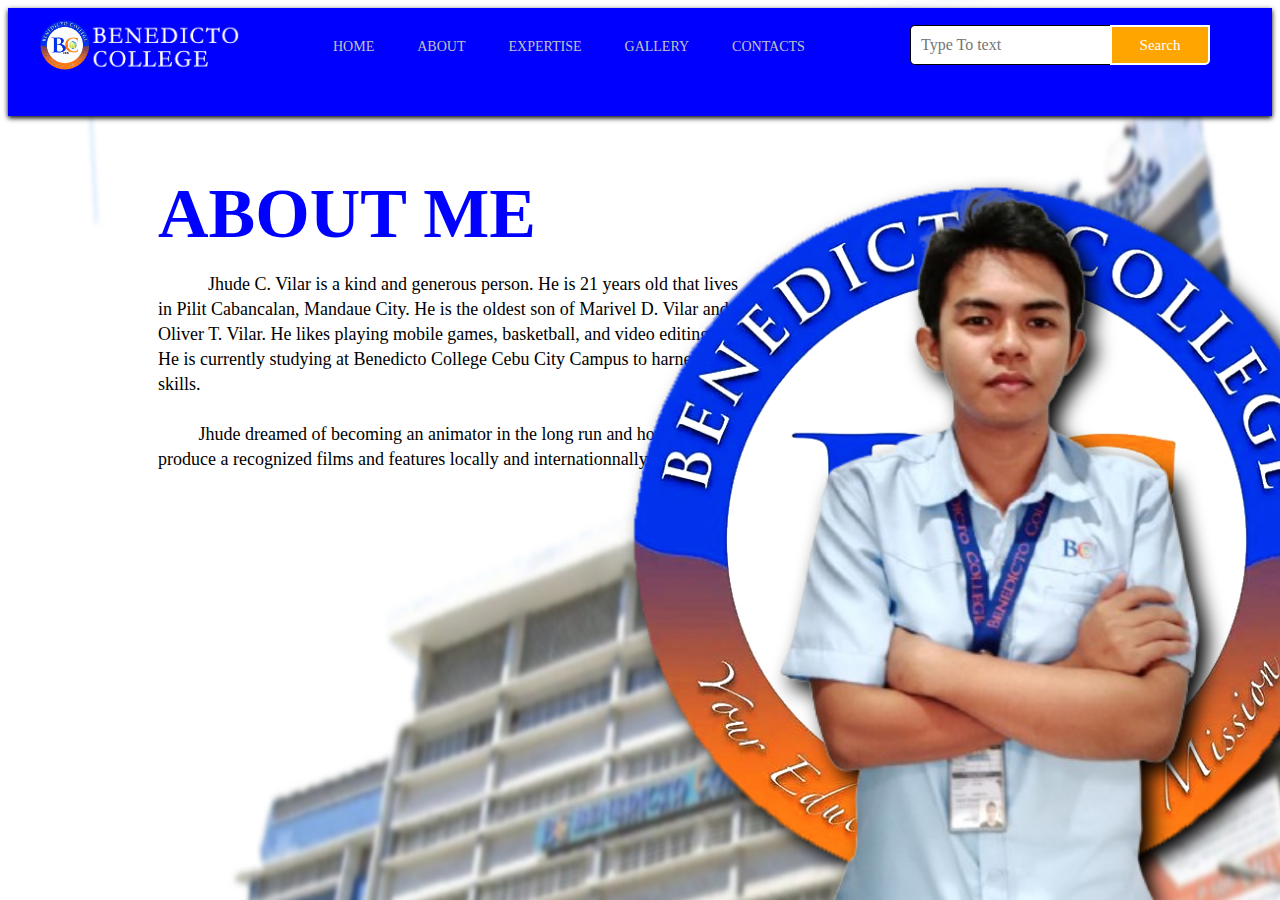
==== index.html @ db85c1dd "Update index.html" ====
<DOCTYPE html>
    <html>



    <head>
        <title>PROFILE PORFOLIO</title>
        <link rel="stylesheet" href="style.css">
    </head>

    <body>

        <div class="container">
            <div class="navbar">
                <div class="icon">

                    <img src="[data-uri]"
                        class="BCpic"></img>
                    <img src="[data-uri]"
                        class="BCname"></img>
                </div>

                <div class="menu">
                    <ul>
                        <li><a
                                href="https://jhudevilar.github.io/portfolio-jhude-vilar/">HOME</a>
                        </li>
                        <li><a
                                href="file:///C:/Users/Jhude/Documents/JHUDE%20VILAR/4th%20YEAR%20COLLEGE/advance%20web%20design/MIDTERM/ABOUT%20PAGE/ABOUT.html">ABOUT</a>
                        </li>
                        <li><a
                                href="file:///C:/Users/Jhude/Documents/JHUDE%20VILAR/4th%20YEAR%20COLLEGE/advance%20web%20design/FINALS/EXPERTISE%20PAGE/EXPERTISE%20HTML/EXPERTISE%20HTML.html">EXPERTISE</a>
                        </li>
                        <li><a
                                href="file:///C:/Users/Jhude/Documents/JHUDE%20VILAR/4th%20YEAR%20COLLEGE/advance%20web%20design/MIDTERM/GALLERY%20PAGE/GALLERY%20HTML.html">GALLERY</a>
                        </li>
                        <li><a href="#">CONTACTS</a></li>
                    </ul>
                </div>



                <div class="search">
                    <input class="srch" type="search" name="" placeholder="Type To text">
                    <a href="#"> <button class="btn">Search</button></a>
                </div>

            </div>
        </div>



        <div class="about">
            <h2 class="about-h2">ABOUT ME
                <p class="about-par">Jhude C. Vilar is a kind and generous person. He is 21 years old that lives<br> in
                    Pilit Cabancalan, Mandaue City. He is the oldest son of Marivel
                    D. Vilar and<br> Oliver T. Vilar. He likes playing mobile games, basketball,
                    and video editing.<br> He is currently studying at Benedicto College Cebu
                    City Campus to harness his<br> skills.<br><br>


                    &nbsp;&nbsp;&nbsp;&nbsp;&nbsp;&nbsp;&nbsp;&nbsp;&nbsp;Jhude dreamed of becoming an animator in the
                    long run and hopefully
                    will<br> produce a recognized films and features locally and internationnally.
                </p>





        </div>



        <div class="images">
            <img src="[data-uri]"
                class="logo">
            <img src="[data-uri]"
                class="bro">
        </div>




    </body>

    </html>
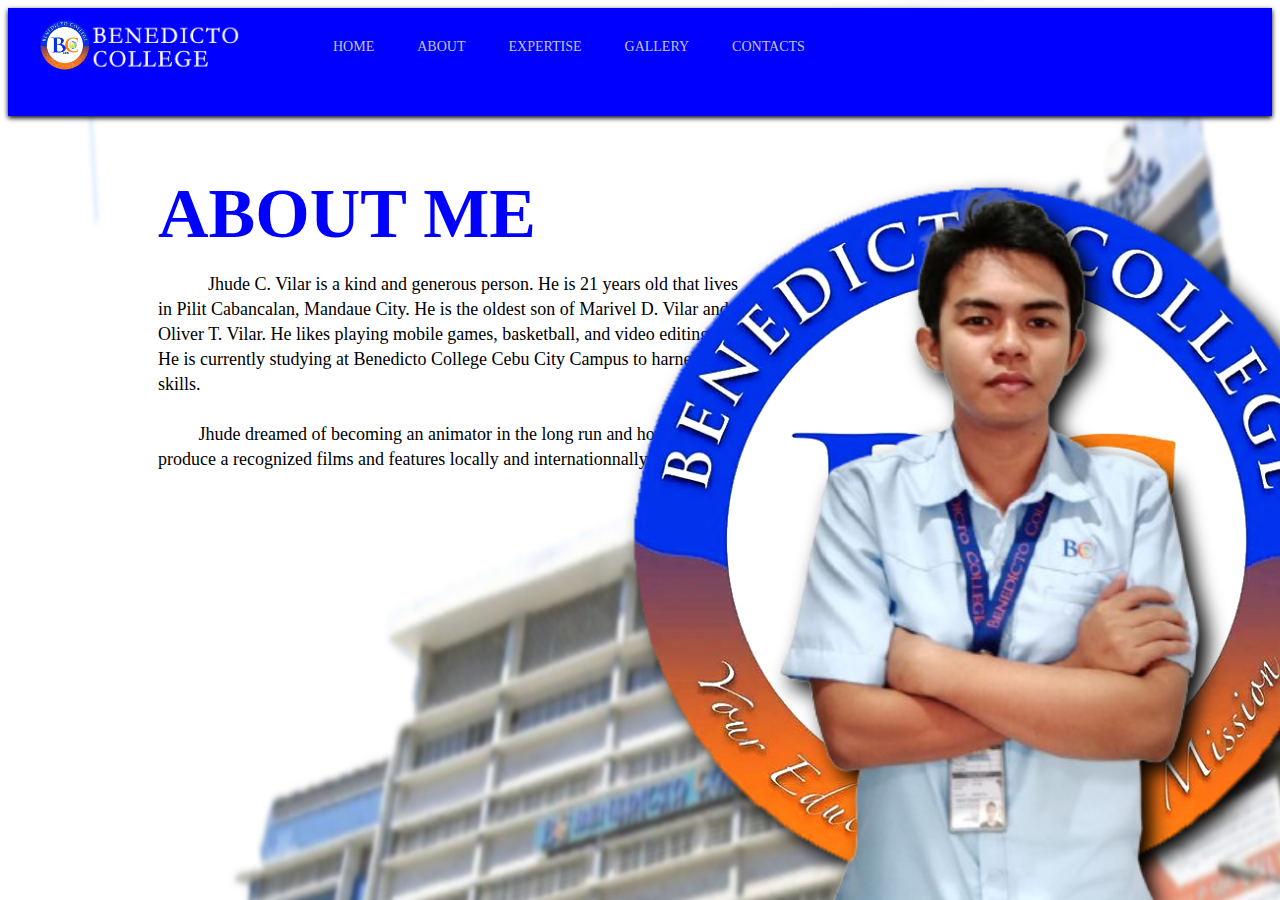
==== commit bebf9730: "Update index.html" ====
--- a/index.html
+++ b/index.html
@@ -26,7 +26,7 @@
                                 href="https://jhudevilar.github.io/portfolio-jhude-vilar/">HOME</a>
                         </li>
                         <li><a
-                                href="file:///C:/Users/Jhude/Documents/JHUDE%20VILAR/4th%20YEAR%20COLLEGE/advance%20web%20design/MIDTERM/ABOUT%20PAGE/ABOUT.html">ABOUT</a>
+                                href="#">ABOUT</a>
                         </li>
                         <li><a
                                 href="file:///C:/Users/Jhude/Documents/JHUDE%20VILAR/4th%20YEAR%20COLLEGE/advance%20web%20design/FINALS/EXPERTISE%20PAGE/EXPERTISE%20HTML/EXPERTISE%20HTML.html">EXPERTISE</a>
@@ -40,10 +40,7 @@
 
 
 
-                <div class="search">
-                    <input class="srch" type="search" name="" placeholder="Type To text">
-                    <a href="#"> <button class="btn">Search</button></a>
-                </div>
+               
 
             </div>
         </div>
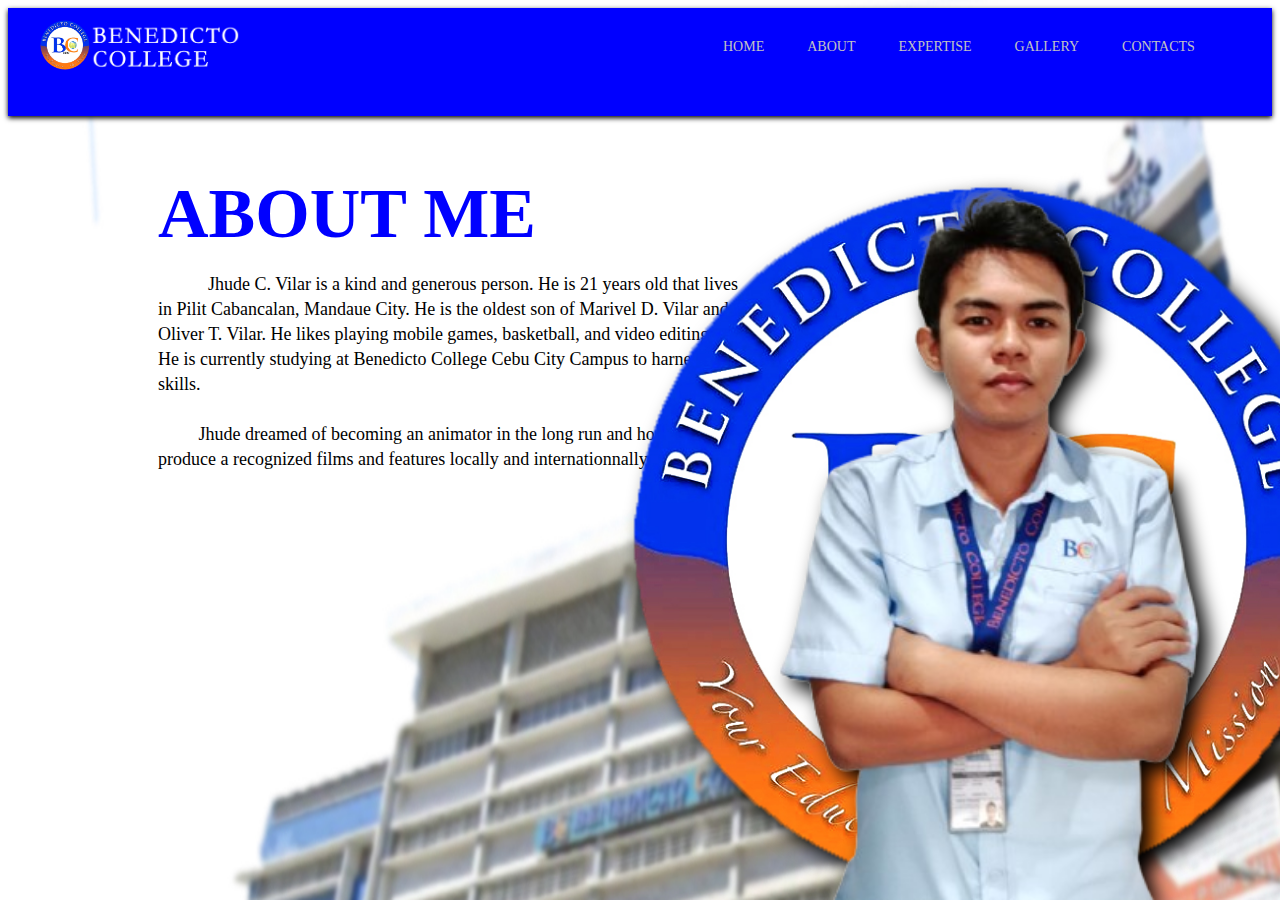
==== commit 1820a25c: "Update index.html" ====
--- a/index.html
+++ b/index.html
@@ -29,7 +29,7 @@
                                 href="#">ABOUT</a>
                         </li>
                         <li><a
-                                href="file:///C:/Users/Jhude/Documents/JHUDE%20VILAR/4th%20YEAR%20COLLEGE/advance%20web%20design/FINALS/EXPERTISE%20PAGE/EXPERTISE%20HTML/EXPERTISE%20HTML.html">EXPERTISE</a>
+                                href="https://jhudevilar.github.io/portfolio-jhude-vilar-expertise.com/">EXPERTISE</a>
                         </li>
                         <li><a
                                 href="file:///C:/Users/Jhude/Documents/JHUDE%20VILAR/4th%20YEAR%20COLLEGE/advance%20web%20design/MIDTERM/GALLERY%20PAGE/GALLERY%20HTML.html">GALLERY</a>
--- a/style.css
+++ b/style.css
@@ -71,7 +71,7 @@
     display: flex;
     justify-content: center;
     align-items: center;
-    margin-left: 10px;
+     margin-left: 400px;
 
 }
 
@@ -223,4 +223,4 @@
 
 .images:hover .bro {
     right: 60%;
-}+}
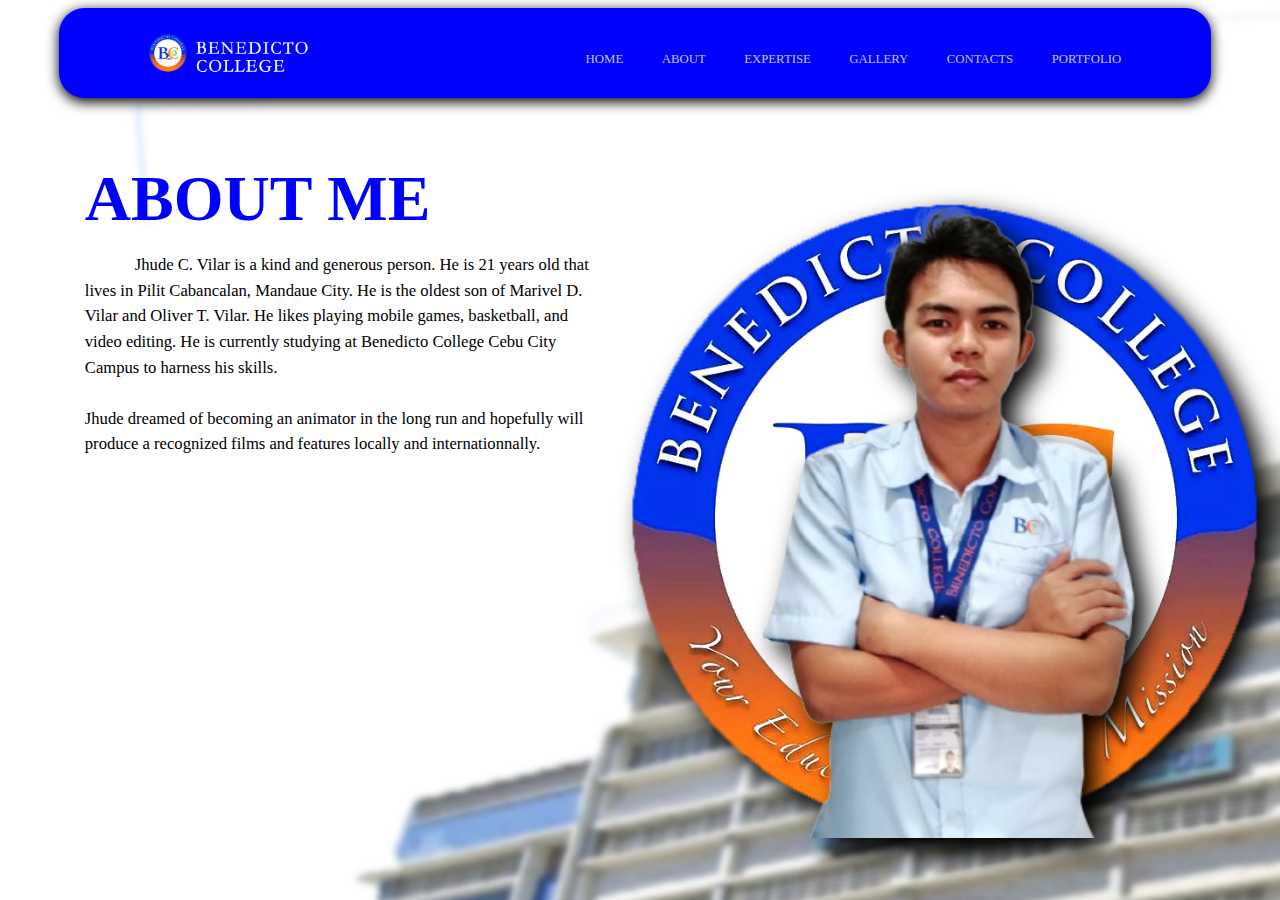
==== commit 1aaa0254: "Add files via upload" ====
--- a/index.html
+++ b/index.html
@@ -1,84 +1,82 @@
 <DOCTYPE html>
     <html>
-
-
-
+   
+    
+    
     <head>
-        <title>PROFILE PORFOLIO</title>
-        <link rel="stylesheet" href="style.css">
-    </head>
-
-    <body>
-
-        <div class="container">
-            <div class="navbar">
-                <div class="icon">
-
-                    <img src="[data-uri]